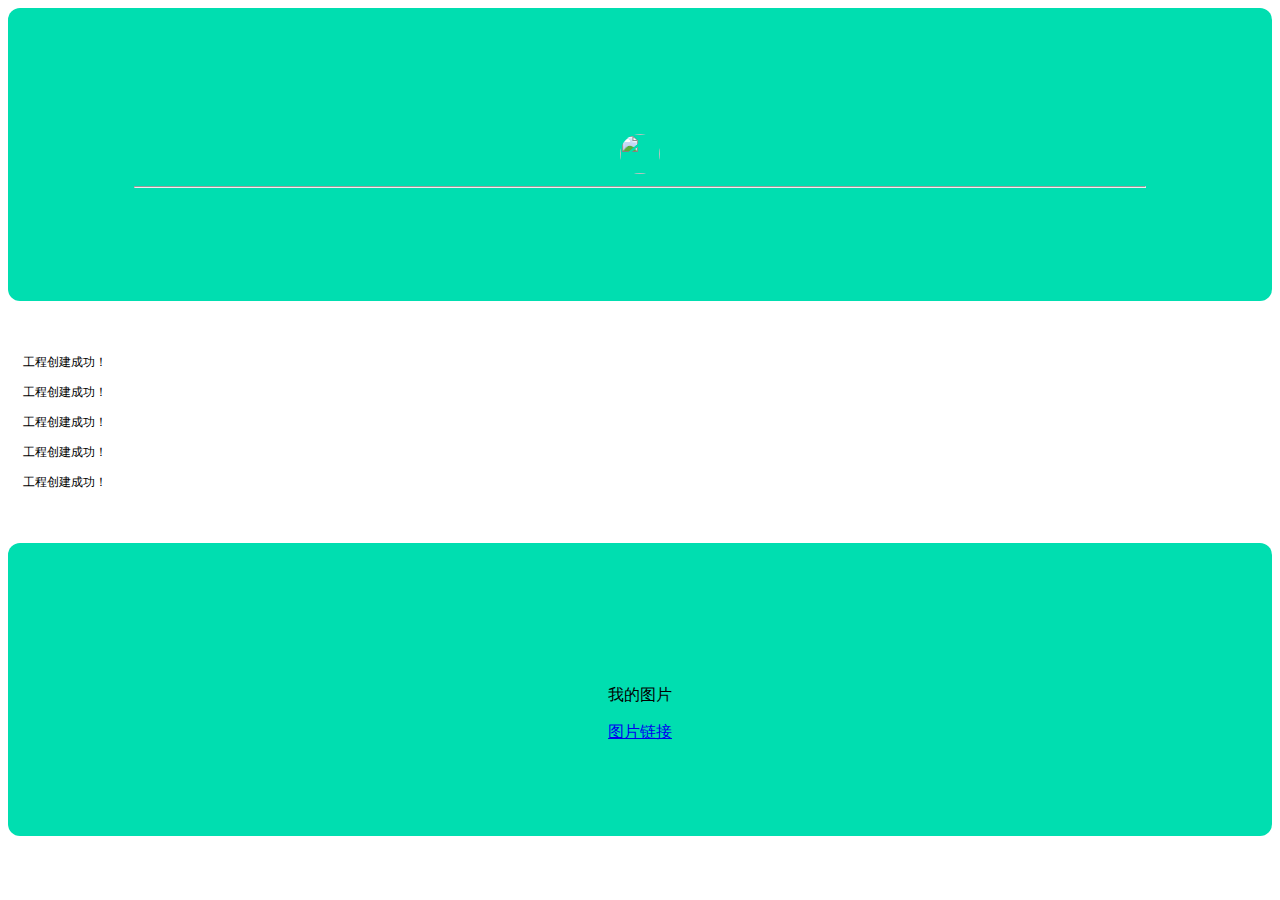
==== index.html @ 6df6cba9 "Create index.html" ====
<!DOCTYPE html>
<html>

<head>
    <meta charset="utf-8" name="viewport" content="width=device-width, initial-scale=1, maximum-scale=1, user-scalable=no">
    <title>.nomedia</title>
</head>
<style>
    #box{
      width:80%;
      height:40px;
      text-align:center;
      padding:10%;
      background-color:#00deb0;
      border-radius:12px;
      }
    .img{
      width:40px;
      height:40px;
      text-align:center;
      border-radius:20px;
      }
    #text{
      margin:25px auto;
      padding:15px;
      line-height:1.5;
      font-size:12px;
      }
</style>

<body>
    <div id="box">
        <img class="img" src="http://photo.chaoxing.com/p/333763142_80?flag=1&psize=100_100c&ext=jpg&t=" />
        <hr />
    </div>
    <div id="text">
        <p>工程创建成功！</p>
        <p>工程创建成功！</p>
        <p>工程创建成功！</p>
        <p>工程创建成功！</p>
        <p>工程创建成功！</p>
    </div>
    <div id="box">
        <p>我的图片</p>
        <a href="http://photo.chaoxing.com/p/333763142_80?flag=1&psize=100_100c&ext=jpg&t=">图片链接</a>
    </div>
</body>

</html>
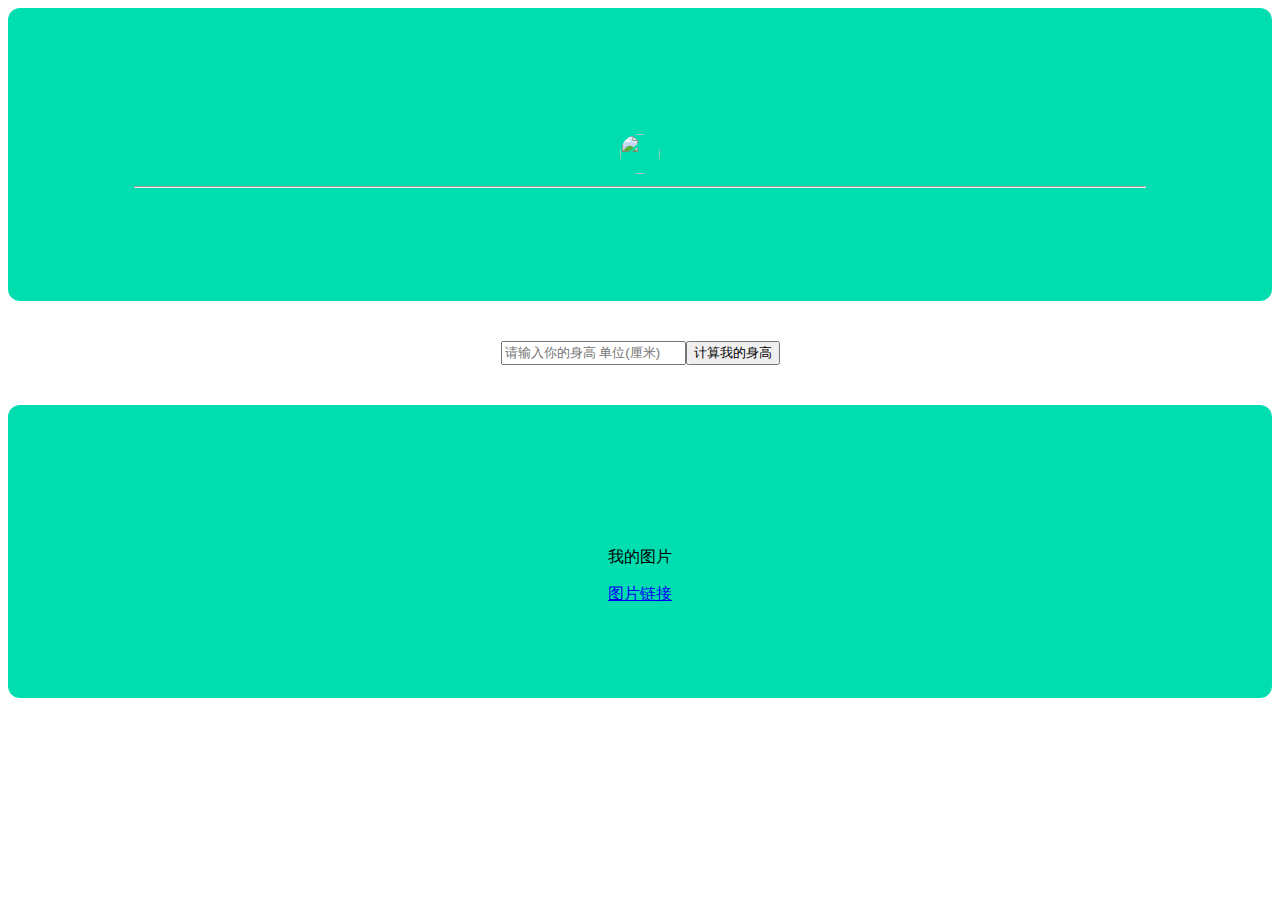
==== commit 63390591: "Add files via upload" ====
--- a/index.html
+++ b/index.html
@@ -3,7 +3,7 @@
 
 <head>
     <meta charset="utf-8" name="viewport" content="width=device-width, initial-scale=1, maximum-scale=1, user-scalable=no">
-    <title>.nomedia</title>
+    <title>身高计算器</title>
 </head>
 <style>
     #box{
@@ -26,24 +26,45 @@
       line-height:1.5;
       font-size:12px;
       }
+    .box2{
+      display:flex;
+      justify-content: center;
+      margin:25px auto;
+      padding:15px;
+      line-height:1.5;
+      font-size:12px;
+      }
 </style>
+<script>
+    function dj(){
+       alert();
+    }
+      function tt(){
+      let hu=document.getElementById("txxt").value;
+      alert("你的身高是:"+hu+"厘米");
+      }
+</script>
 
 <body>
     <div id="box">
+
         <img class="img" src="http://photo.chaoxing.com/p/333763142_80?flag=1&psize=100_100c&ext=jpg&t=" />
         <hr />
     </div>
-    <div id="text">
-        <p>工程创建成功！</p>
-        <p>工程创建成功！</p>
-        <p>工程创建成功！</p>
-        <p>工程创建成功！</p>
-        <p>工程创建成功！</p>
+    <div class="box2">
+
+
+        <input id="txxt" type="number" placeholder="请输入你的身高 单位(厘米)" />
+        <button onclick="tt()">
+            计算我的身高
+        </button>
     </div>
     <div id="box">
         <p>我的图片</p>
         <a href="http://photo.chaoxing.com/p/333763142_80?flag=1&psize=100_100c&ext=jpg&t=">图片链接</a>
     </div>
+
+
 </body>
 
-</html>
+</html>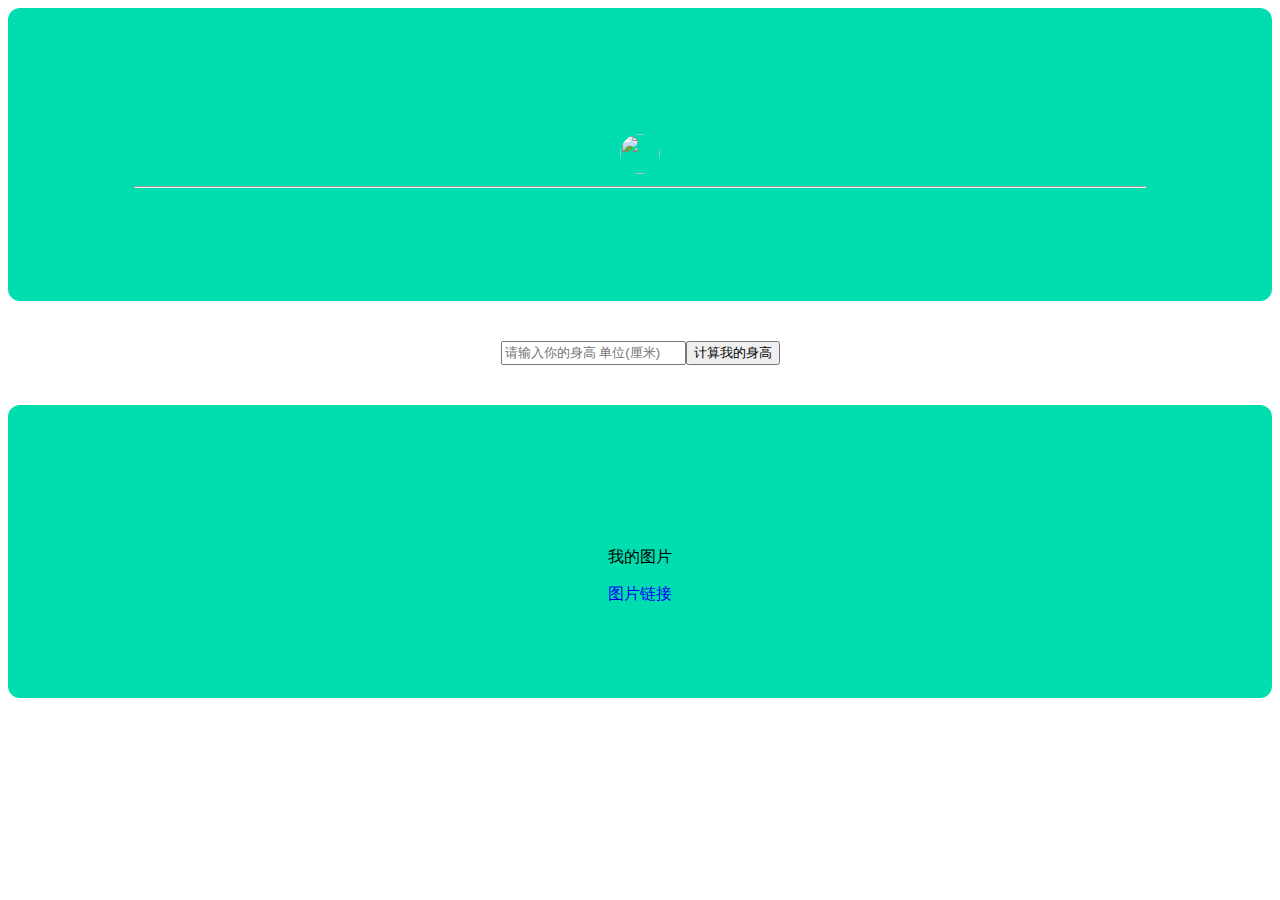
==== commit dfe64c9d: "Add files via upload" ====
--- a/index.html
+++ b/index.html
@@ -1,70 +1,32 @@
-<!DOCTYPE html>
-<html>
-
-<head>
-    <meta charset="utf-8" name="viewport" content="width=device-width, initial-scale=1, maximum-scale=1, user-scalable=no">
-    <title>身高计算器</title>
-</head>
-<style>
-    #box{
-      width:80%;
-      height:40px;
-      text-align:center;
-      padding:10%;
-      background-color:#00deb0;
-      border-radius:12px;
-      }
-    .img{
-      width:40px;
-      height:40px;
-      text-align:center;
-      border-radius:20px;
-      }
-    #text{
-      margin:25px auto;
-      padding:15px;
-      line-height:1.5;
-      font-size:12px;
-      }
-    .box2{
-      display:flex;
-      justify-content: center;
-      margin:25px auto;
-      padding:15px;
-      line-height:1.5;
-      font-size:12px;
-      }
-</style>
-<script>
-    function dj(){
-       alert();
-    }
-      function tt(){
-      let hu=document.getElementById("txxt").value;
-      alert("你的身高是:"+hu+"厘米");
-      }
-</script>
-
-<body>
-    <div id="box">
-
-        <img class="img" src="http://photo.chaoxing.com/p/333763142_80?flag=1&psize=100_100c&ext=jpg&t=" />
-        <hr />
-    </div>
-    <div class="box2">
-
-
-        <input id="txxt" type="number" placeholder="请输入你的身高 单位(厘米)" />
-        <button onclick="tt()">
-            计算我的身高
-        </button>
-    </div>
-    <div id="box">
-        <p>我的图片</p>
-        <a href="http://photo.chaoxing.com/p/333763142_80?flag=1&psize=100_100c&ext=jpg&t=">图片链接</a>
-    </div>
-
-
-</body>
-
+<!DOCTYPE html>
+<html>
+
+<head>
+    <meta charset="utf-8" name="viewport" content="width=device-width, initial-scale=1, maximum-scale=1, user-scalable=no">
+    <link rel="stylesheet" href="style.css">
+    <title>身高计算器</title>
+</head>
+
+<body>
+    <div id="box">
+
+        <img class="img" src="http://photo.chaoxing.com/p/333763142_80?flag=1&psize=100_100c&ext=jpg&t=" />
+        <hr />
+    </div>
+    <div class="box2">
+
+
+        <input id="txxt" type="number" placeholder="请输入你的身高 单位(厘米)" />
+        <button onclick="tt()">
+            计算我的身高
+        </button>
+    </div>
+    <div id="box">
+        <p>我的图片</p>
+        <a class="text" href="http://photo.chaoxing.com/p/333763142_80?flag=1&psize=100_100c&ext=jpg&t=">图片链接</a>
+    </div>
+
+<script src="script.js"></script>
+</body>
+
 </html>--- a/style.css
+++ b/style.css
@@ -0,0 +1,31 @@
+#box{
+    width:80%;
+    height:40px;
+    text-align:center;
+    padding:10%;
+    background-color:#00deb0;
+    border-radius:12px;
+    }
+  .img{
+    width:40px;
+    height:40px;
+    text-align:center;
+    border-radius:20px;
+    }
+  #text{
+    margin:25px auto;
+    padding:15px;
+    line-height:1.5;
+    font-size:12px;
+    }
+  .box2{
+    display:flex;
+    justify-content: center;
+    margin:25px auto;
+    padding:15px;
+    line-height:1.5;
+    font-size:12px;
+    }
+    .text{
+      text-decoration: none;
+    }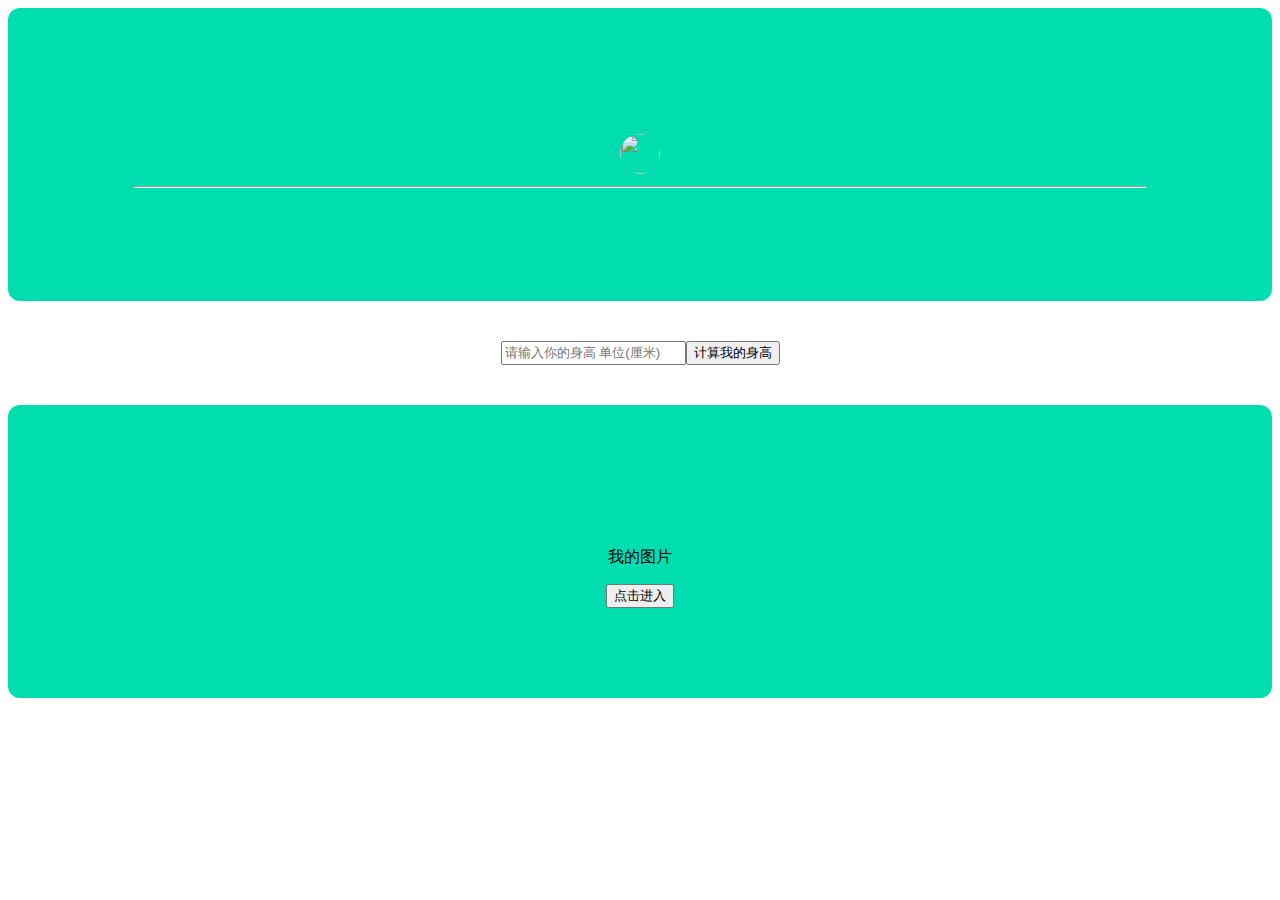
==== commit 878816f1: "更新 index.html" ====
--- a/index.html
+++ b/index.html
@@ -23,7 +23,7 @@
     </div>
     <div id="box">
         <p>我的图片</p>
-        <a class="text" href="http://photo.chaoxing.com/p/333763142_80?flag=1&psize=100_100c&ext=jpg&t=">图片链接</a>
+        <button id="goToManPage">点击进入</button>
     </div>
 
 <script src="script.js"></script>
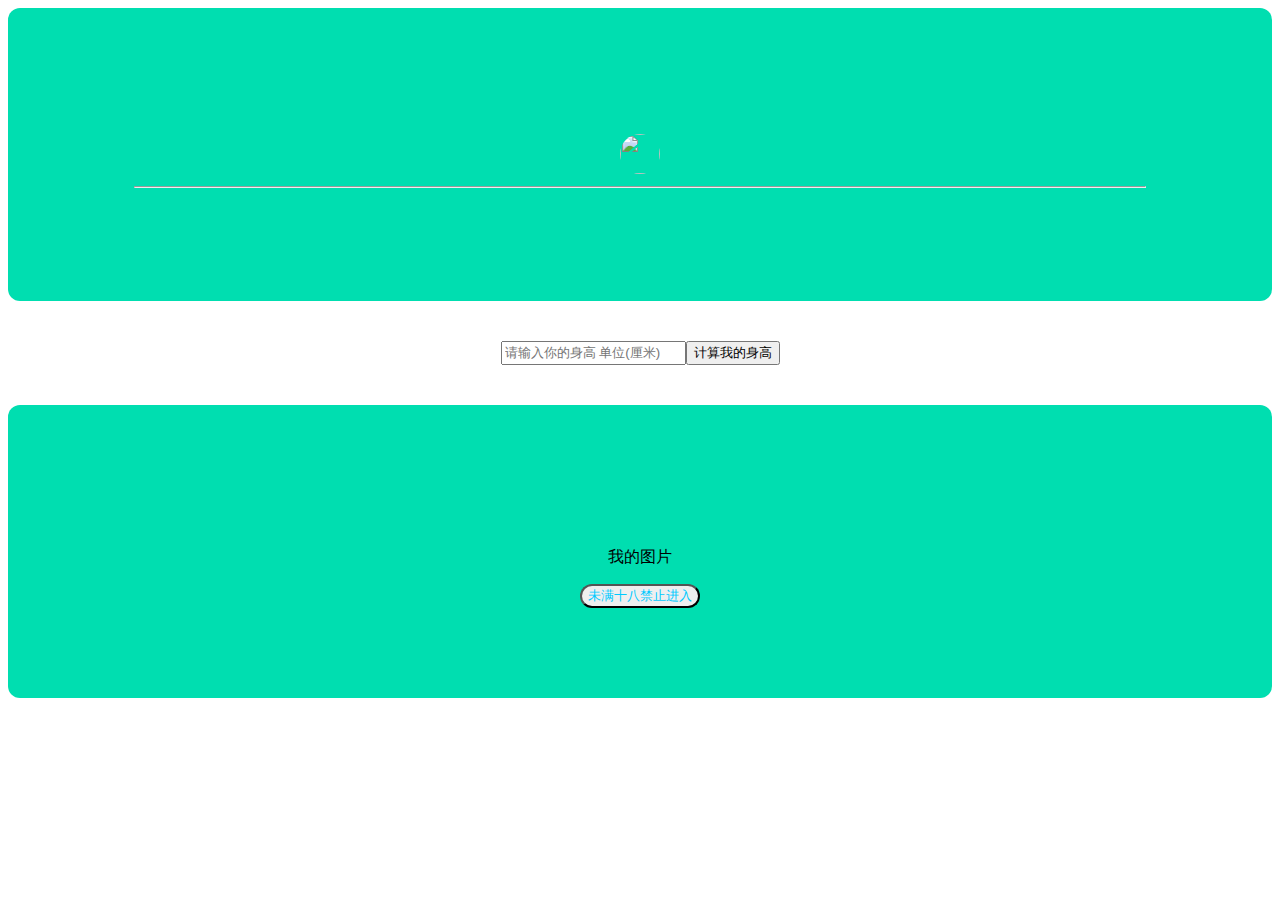
==== commit f4b2b5bc: "更新 index.html" ====
--- a/index.html
+++ b/index.html
@@ -23,7 +23,7 @@
     </div>
     <div id="box">
         <p>我的图片</p>
-        <button id="goToManPage">点击进入</button>
+        <button id="goToManPage">未满十八禁止进入</button>
     </div>
 
 <script src="script.js"></script>
--- a/style.css
+++ b/style.css
@@ -28,4 +28,8 @@
     }
     .text{
       text-decoration: none;
-    }+    }
+#goToManPage{
+      border-radius:12px;
+      color:#00caff;
+      }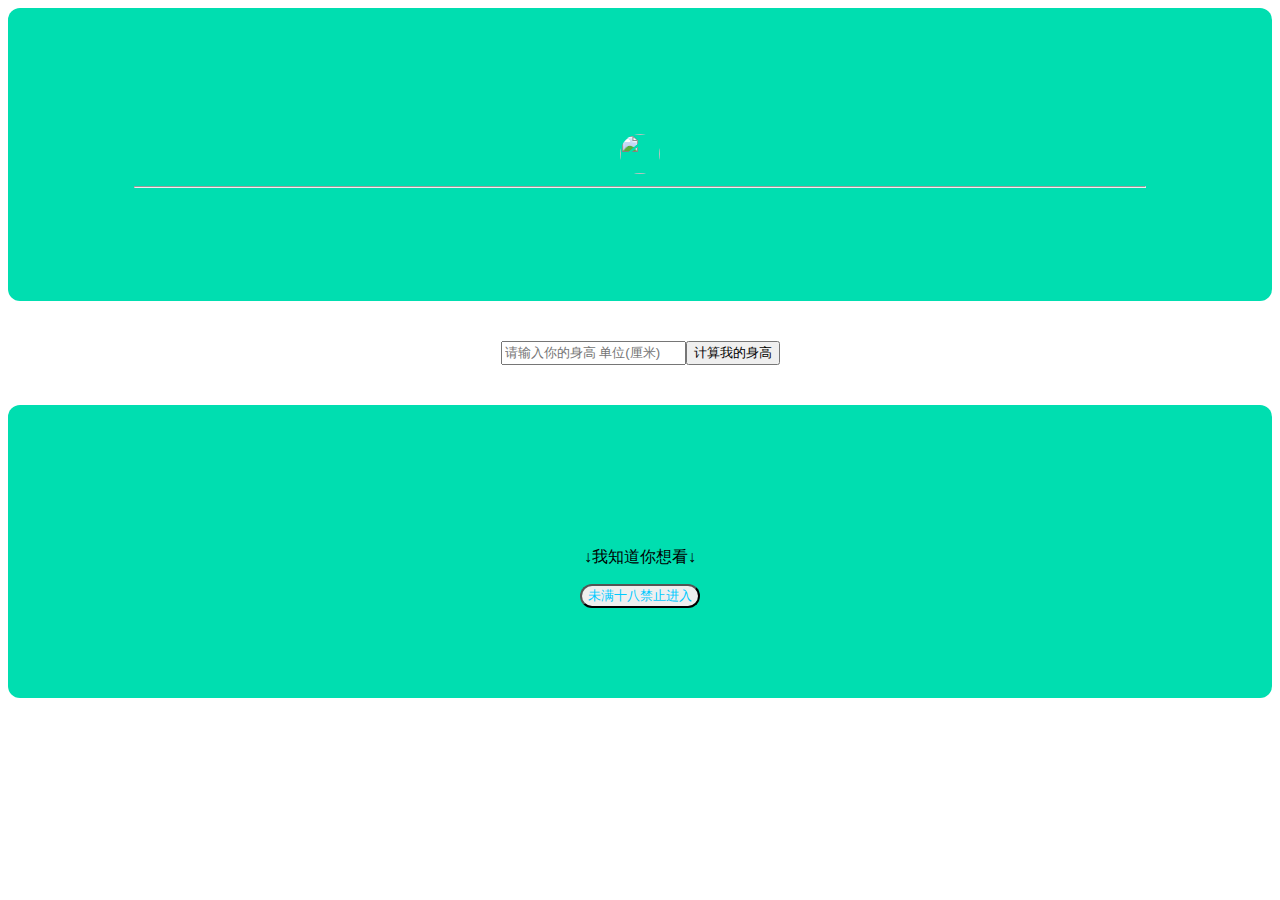
==== commit 5582b187: "更新 index.html" ====
--- a/index.html
+++ b/index.html
@@ -22,7 +22,7 @@
         </button>
     </div>
     <div id="box">
-        <p>我的图片</p>
+        <p>↓我知道你想看↓</p>
         <button id="goToManPage">未满十八禁止进入</button>
     </div>
 
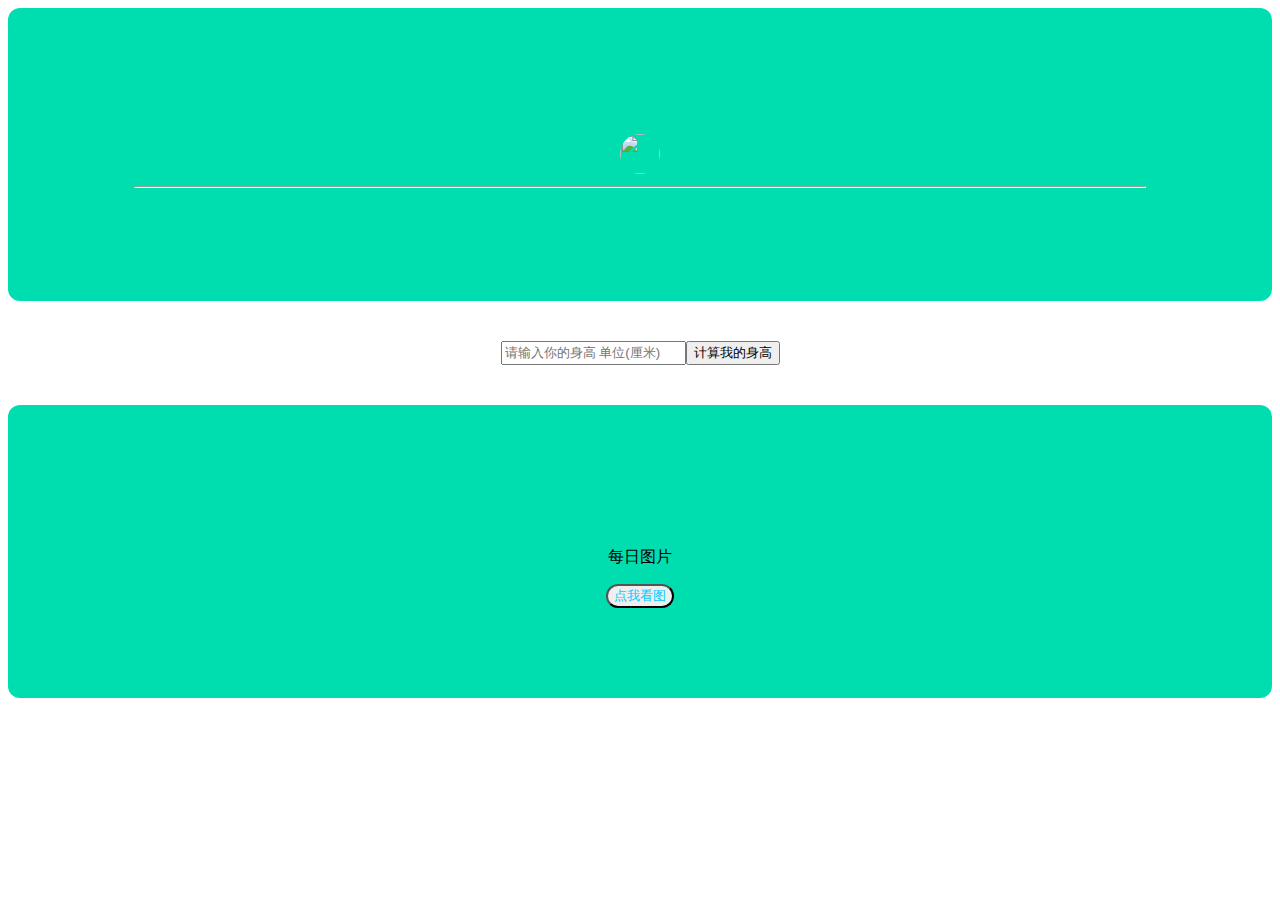
==== commit 206983d0: "更新 index.html" ====
--- a/index.html
+++ b/index.html
@@ -22,8 +22,8 @@
         </button>
     </div>
     <div id="box">
-        <p>↓我知道你想看↓</p>
-        <button id="goToManPage">未满十八禁止进入</button>
+        <p>每日图片</p>
+        <button id="goToManPage">点我看图</button>
     </div>
 
 <script src="script.js"></script>
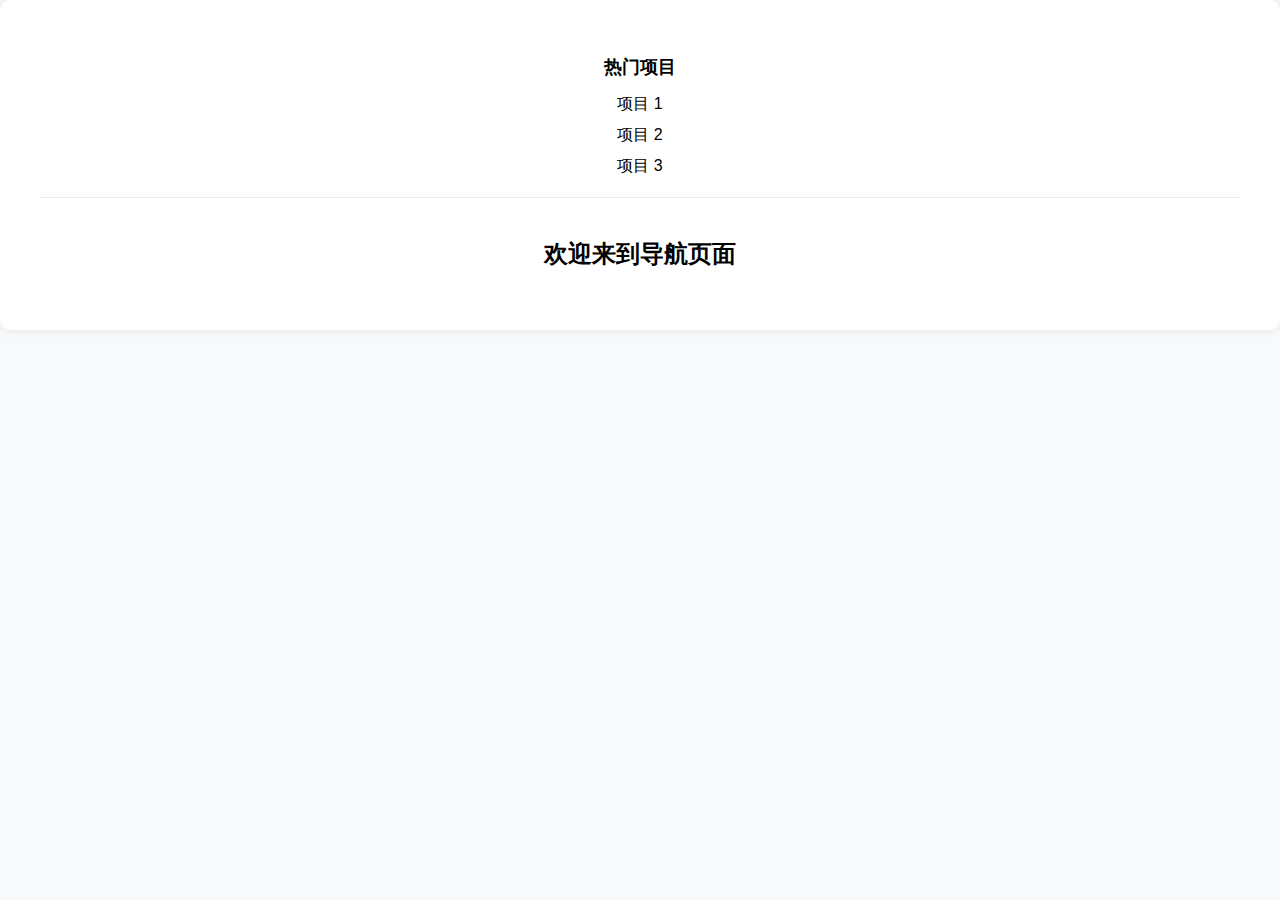
==== commit 0618dc52: "Add files via upload" ====
--- a/index.html
+++ b/index.html
@@ -1,32 +1,35 @@
-<!DOCTYPE html>
-<html>
-
-<head>
-    <meta charset="utf-8" name="viewport" content="width=device-width, initial-scale=1, maximum-scale=1, user-scalable=no">
-    <link rel="stylesheet" href="style.css">
-    <title>身高计算器</title>
-</head>
-
-<body>
-    <div id="box">
-
-        <img class="img" src="http://photo.chaoxing.com/p/333763142_80?flag=1&psize=100_100c&ext=jpg&t=" />
-        <hr />
-    </div>
-    <div class="box2">
-
-
-        <input id="txxt" type="number" placeholder="请输入你的身高 单位(厘米)" />
-        <button onclick="tt()">
-            计算我的身高
-        </button>
-    </div>
-    <div id="box">
-        <p>每日图片</p>
-        <button id="goToManPage">点我看图</button>
-    </div>
-
-<script src="script.js"></script>
-</body>
-
-</html>+<!DOCTYPE html>
+<html>
+<head>
+  <meta charset="utf-8">
+  <meta name="viewport" content="width=device-width, initial-scale=1.0">
+  <meta http-equiv="X-UA-Compatible" content="IE=edge">
+  <title>导航页面</title>
+  <link rel="stylesheet" type="text/css" href="样式/style.css">
+  <style>
+    
+  </style>
+</head>
+<body>
+  <div class="nav-container">
+    <div class="nav-left">
+   <!--   <div class="nav-item">
+        <h3>主要分类</h3>
+        <a class="nav-link" href="#">分类 1</a>
+        <a class="nav-link" href="#">分类 2</a>
+        <a class="nav-link" href="#">分类 3</a>
+      </div>  -->
+      <div class="nav-item">
+        <h3>热门项目</h3>
+        <a class="nav-link" href="page/chigua/index.html">项目 1</a>
+        <a class="nav-link" href="page/ciyuanmeitu/index.html">项目 2</a>
+        <a class="nav-link" href="page/daonizhidie/index.html">项目 3</a>
+      </div>
+    </div>
+    <div class="nav-right">
+      <h2>欢迎来到导航页面</h2>
+      <p> </p>
+    </div>
+  </div>
+</body>
+</html>
--- a/样式/style.css
+++ b/样式/style.css
@@ -0,0 +1,86 @@
+* {
+      margin: 0;
+      padding: 0;
+      box-sizing: border-box;
+      text-align: center; /* 所有内容居中 */
+    }
+
+    html, body {
+      width: 100%;
+      height: 100%;
+      -webkit-tap-highlight-color: transparent;
+    }
+
+    body {
+      font-family: Arial, sans-serif;
+      background-color: #f8f9fa;
+      transition: background-color 0.3s ease;
+    }
+
+    .nav-container {
+      width: 100%;
+      margin: 0;
+      padding: 20px;
+      background-color: white;
+      box-shadow: 0 0 10px rgba(0, 0, 0, 0.1); /* 添加阴影效果 */
+      border-radius: 10px;
+      display: flex;
+      flex-direction: column; /* 在手机上改为垂直布局 */
+    }
+
+    .nav-left, .nav-right {
+      width: 100%; /* 在手机上宽度为100% */
+      padding: 20px;
+    }
+
+    .nav-item {
+      padding: 15px 0;
+      border-bottom: 1px solid #e9ecef; /* 添加底部边框作为阴影效果 */
+    }
+
+    .nav-item h3 {
+      font-size: 18px;
+      margin-bottom: 10px;
+      font-weight: bold; /* 标题加粗 */
+      color: black; /* 默认颜色为黑色 */
+      transition: color 0.3s ease;
+    }
+
+    .nav-link {
+      display: block;
+      color: black; /* 默认颜色为黑色 */
+      text-decoration: none;
+      padding: 5px 0;
+      transition: color 0.3s ease;
+    }
+
+    .nav-link:hover {
+      color: #007bff; /* 鼠标悬停时颜色变蓝 */
+    }
+
+    .nav-link:active {
+      color: #007bff; /* 点击时颜色变蓝 */
+      background-color: transparent; /* 确保点击时没有背景颜色 */
+    }
+
+    .nav-right h2 {
+      font-size: 24px;
+      font-weight: bold; /* 标题加粗 */
+      color: black; /* 默认颜色为黑色 */
+      margin-bottom: 20px;
+    }
+
+    .nav-right p {
+      font-size: 16px;
+      line-height: 1.5;
+      color: black; /* 默认颜色为黑色 */
+    }
+
+    @media (max-width: 768px) {
+      .nav-container {
+        flex-direction: column;
+      }
+      .nav-left, .nav-right {
+        width: 100%;
+      }
+    }